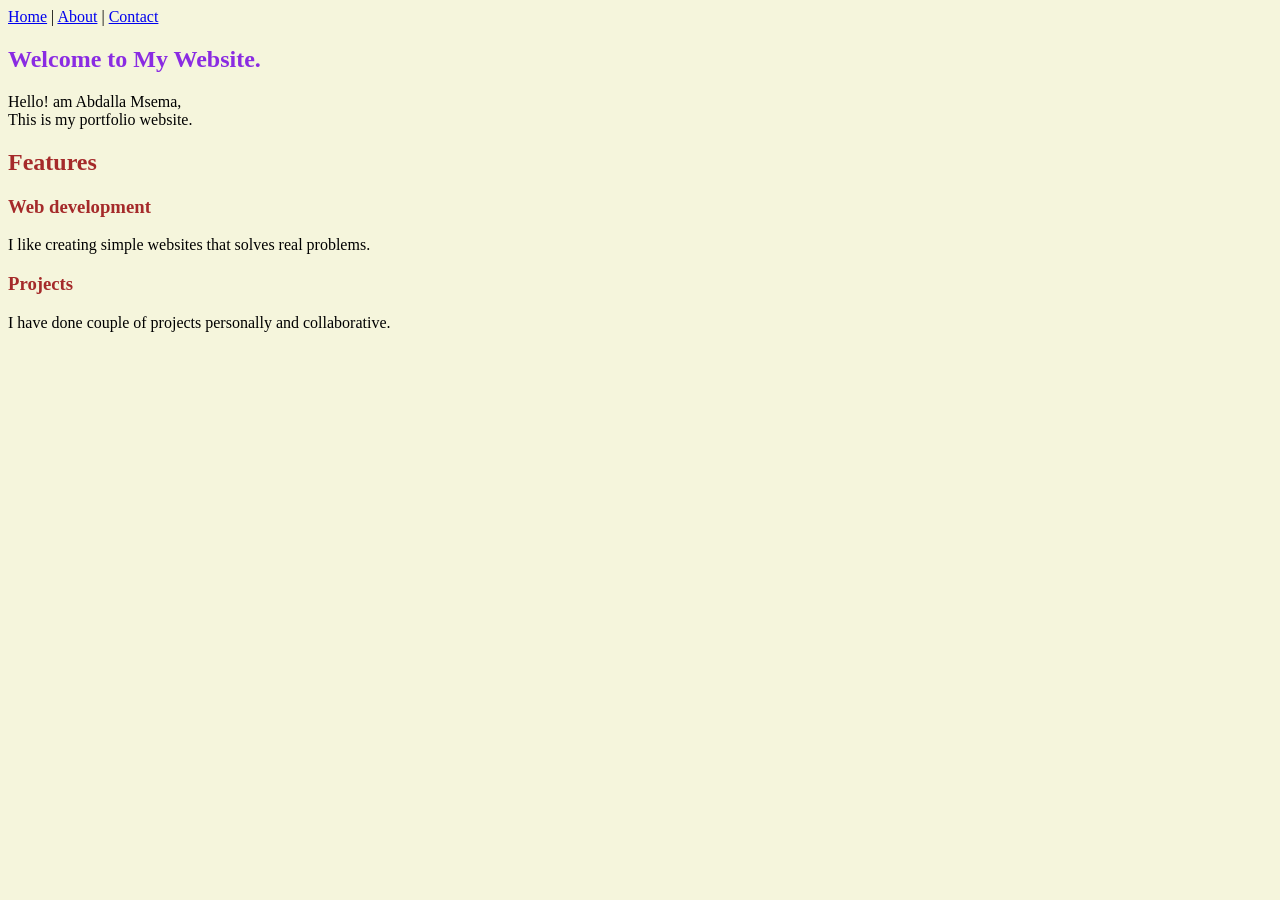
==== index.html @ 23777c15 "added three files and updated information within the three files" ====
<!DOCTYPE html>
<html lang="en">
    <header>
        <meta charset="UTF-8">
        <meta charset="viewpoint" content="width=device-width, initial-scale=1">
        <title>Abdalla Msema |Home</title>
    </header>

    <body style="background-color:beige;">

        <nav>
            <a href="index.html">Home</a> |
            <a href="about.html">About</a> |
            <a href="contact.html">Contact</a>
        </nav>

        <section>
            <h1 style="color:blueviolet;">Welcome to My Website.</h1>
            <p>Hello! am Abdalla Msema,<br>This is my portfolio website.</p>
        </section>

        <section>
            <h2 style="color:brown;">Features</h2>
            <div>
                <h3 style="color:brown;">Web development</h3>
                <p>I like creating simple websites that solves real problems.</p>
            </div>
            <div>
                <h3 style="color:brown;">Projects</h3>
                <p>I have done couple of projects personally and collaborative.</p>
            </div>
            
        </section>
    </body>
</html>
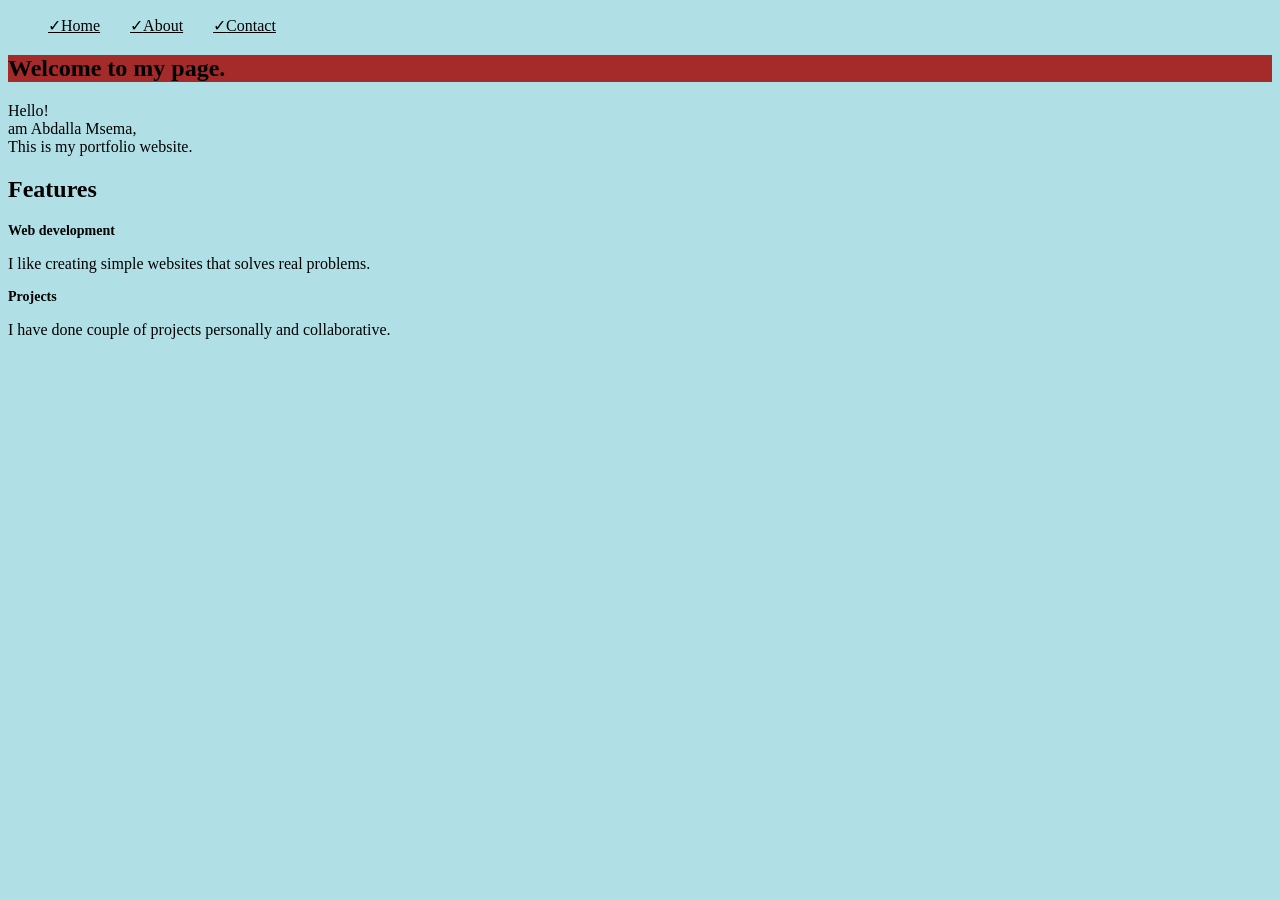
==== commit 1930df9f: "reinitilized a new repo and updated about.html,contact.html,index.html,style.css within the new repo" ====
--- a/index.html
+++ b/index.html
@@ -4,29 +4,33 @@
         <meta charset="UTF-8">
         <meta charset="viewpoint" content="width=device-width, initial-scale=1">
         <title>Abdalla Msema |Home</title>
+        <link rel="stylesheet" href="./style.css">
     </header>
 
-    <body style="background-color:beige;">
+    <body>
 
-        <nav>
-            <a href="index.html">Home</a> |
-            <a href="about.html">About</a> |
-            <a href="contact.html">Contact</a>
-        </nav>
+           <ul id="nav" class="menu">
+                <li><a href="index.html">Home</a></li>
+                <li><a href="about.html">About</a></li>
+                <li><a href="contact.html">Contact</a></li>
+            </ul> 
 
         <section>
-            <h1 style="color:blueviolet;">Welcome to My Website.</h1>
-            <p>Hello! am Abdalla Msema,<br>This is my portfolio website.</p>
+            <div>
+            <h1 class="welcoming-section">Welcome to my page.</h1>
+            <p>Hello! <br>am Abdalla Msema,<br>This is my portfolio website.</p>
+        </div>
+
         </section>
 
         <section>
-            <h2 style="color:brown;">Features</h2>
+            <h2 class="medium-text">Features</h2>
             <div>
-                <h3 style="color:brown;">Web development</h3>
+                <h3 class="small-text">Web development</h3>
                 <p>I like creating simple websites that solves real problems.</p>
             </div>
             <div>
-                <h3 style="color:brown;">Projects</h3>
+                <h3 class="small-text">Projects</h3>
                 <p>I have done couple of projects personally and collaborative.</p>
             </div>
             
--- a/style.css
+++ b/style.css
@@ -0,0 +1,46 @@
+
+body {
+    background-color:powderblue;
+    font-family: "Times New Roman", Times, serif;
+}
+
+/*classname*/
+
+.profile-picture {
+    width: 350px;
+    height: 300px;
+    border-radius: 50%;
+    
+}
+
+.welcoming-section {
+    background-color: brown;
+}
+
+
+.menu{
+display: flex;
+flex-direction: row;
+gap: 30px;
+}
+.menu li {
+list-style-type: none;
+}
+.menu li ::before {
+     content: '\2713';
+}
+.menu li a {
+    color: black;
+}
+
+.large-heading {
+    font-size: 40px;
+}
+
+.medium-text {
+    font-size: 24px;
+}
+
+.small-text {
+    font-size: 14px;
+}
